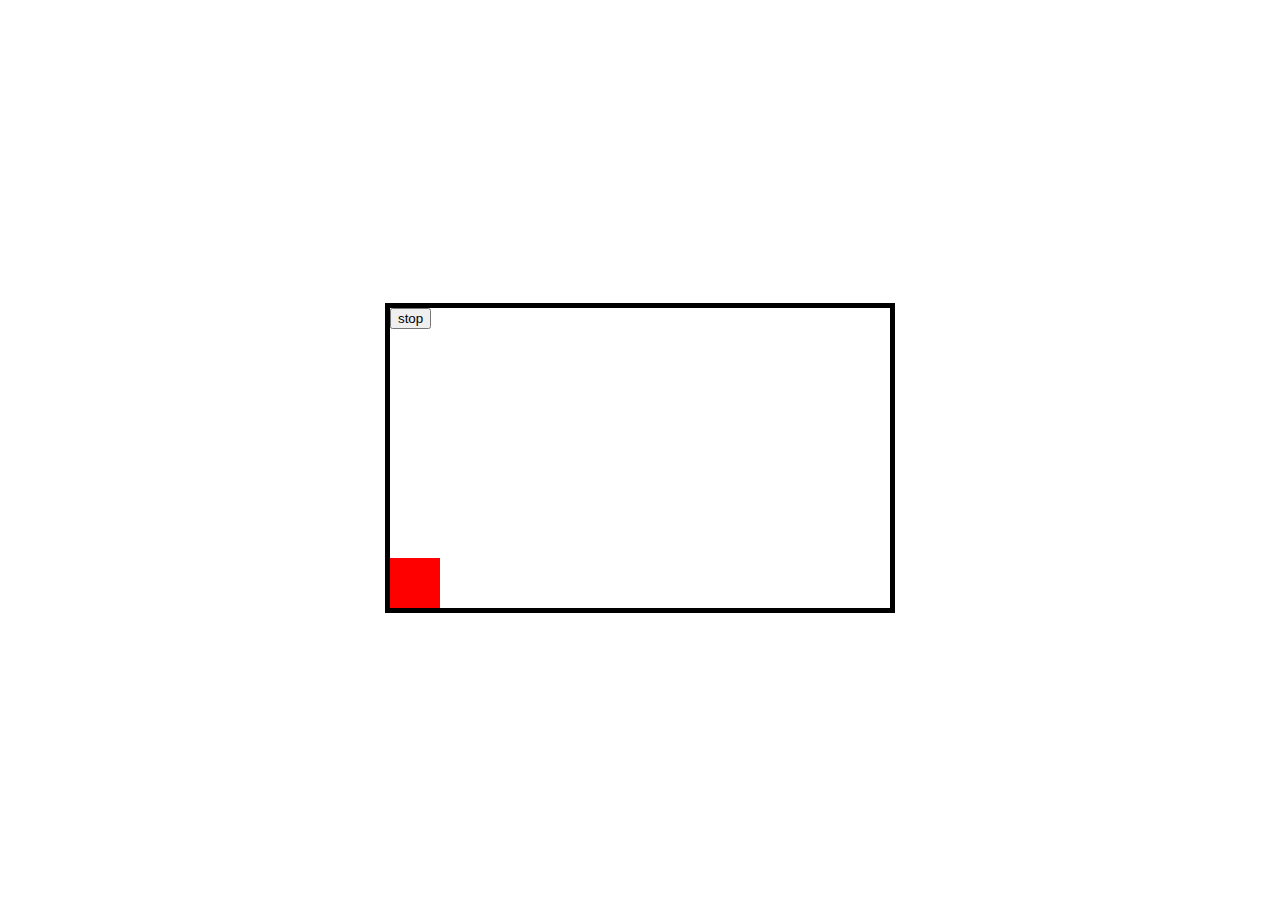
==== jogo-dinossáuro/index.html @ a0a2451e "primeiro comite" ====
<!DOCTYPE html>
<html lang="pt-BR">
<head>
    <meta charset="UTF-8">
    <meta http-equiv="X-UA-Compatible" content="IE=edge">
    <meta name="viewport" content="width=device-width, initial-scale=1.0">
    <title>Document</title>
    <link rel="stylesheet" href="index.css">
</head>
<body>

    <div id="tela">
        <div class="pontos"></div>
        <div class="boneco"></div>
        <div class="parede andando"></div>
        <button class="btnStop">stop</button>
        
    </div>

    <script>
        let parede = document.querySelector("parede");
        let boneco = document.querySelector("boneco");
        let btnStop = document.querySelector("btnStop");

        let paredeAndando = setInterval(function(){
            let espaçoBoneco = 50;
            console.log(parede.offsetleft);
        }, 1);

        btnStop.addEventListener("click", function(){
            clearInterval(paredeAndando);
            parede.Style.left = parede.offsetleft+"px";
            parede.classList.remove("andando");
        })

    
        // setInterval(function(){
        //     console.log(boneco.offsettop)
        // }, 1);

            // Ao clicar na tela o boneco pula
        window.addEventListener("click", function(){
            boneco.classList.add("pulando");

              //Apos um tempo o boneco pula
            setInterval(function(){
                boneco.classList.remove("pulando");
            }. 500)
        })
    </script>

    
    
</body>
</html>
---- jogo-dinossáuro/index.css ----
body{
    height: 100vh;
    display: flex;
    justify-content: center;
    align-items: center;

}
#tela{
    width: 500px;
    height: 300px;
    border: 5px solid black;
    position: relative;
    overflow: hidden;

}
.boneco{
    width: 50px;
    height: 50px;
    background-color: red;
    position: absolute;
    bottom: 0;
    left: 0;
    
}

.boneco .pulando{
animation: bonecoPulando ease-in-out 1 1s;
}

.parede{
    width: 30px;
    height: 60px;
    background-color: blue;
    position: absolute;
    left: 100%;
    bottom: 0;
    /* animation: paredeAndando linear infinite 1s; */
}
.parede .andando{
    animation: paredeAndando linear infinite 1s;
}

@keyframes paredeAndando {
    from{}
    
    to{
        left: -300px;
    }
}
@keyframes bonecoPulando {
    0%{}
    50%{
        bottom: 80px;
    }
    100%{
        bottom: 0%;
    }
}
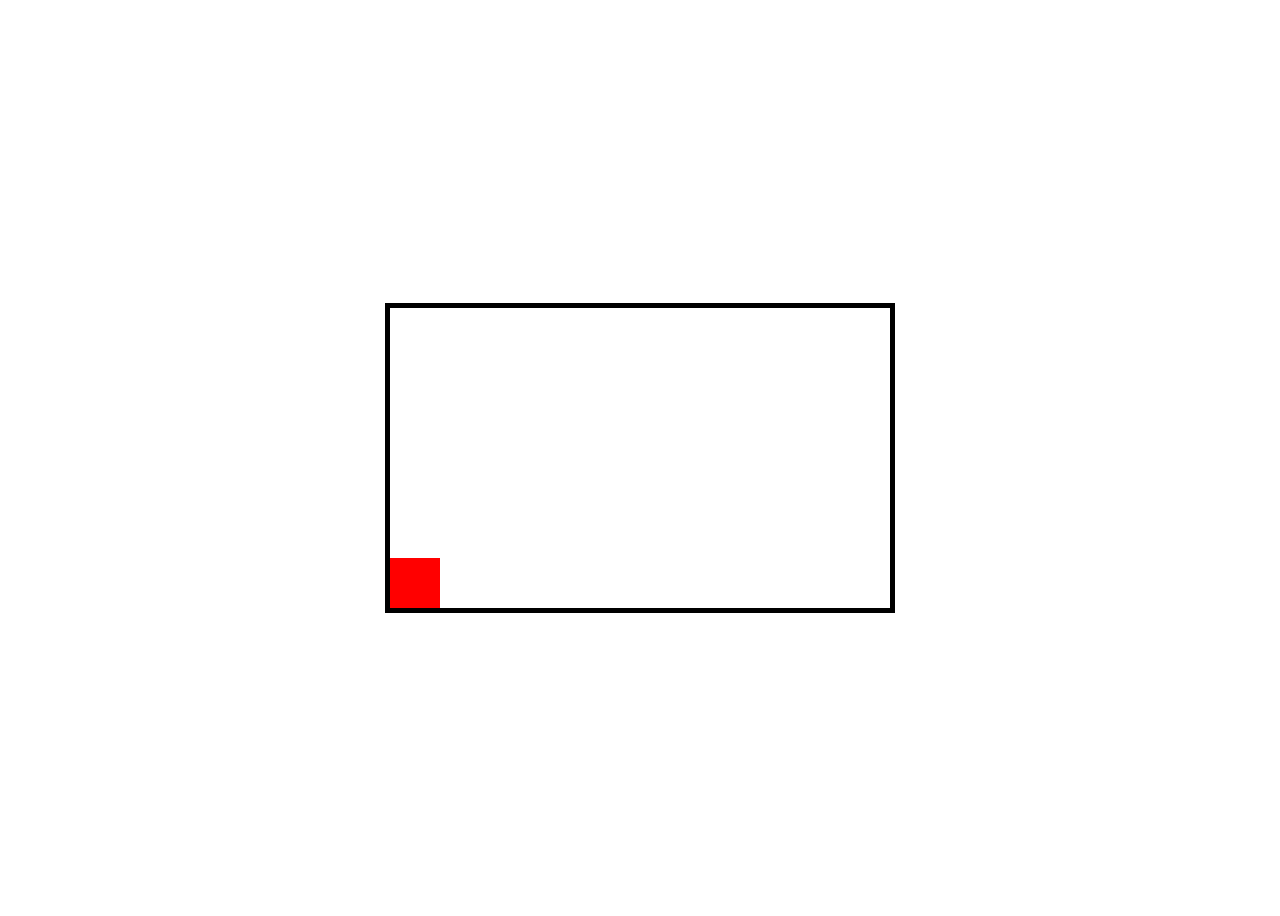
==== commit 15f4b7fd: "raimundo neto" ====
--- a/jogo-dinossáuro/index.html
+++ b/jogo-dinossáuro/index.html
@@ -13,7 +13,8 @@
         <div class="pontos"></div>
         <div class="boneco"></div>
         <div class="parede andando"></div>
-        <button class="btnStop">stop</button>
+
+        <!-- <button class="btnStop">stop</button> -->
         
     </div>
 
@@ -23,7 +24,7 @@
         let btnStop = document.querySelector("btnStop");
 
         let paredeAndando = setInterval(function(){
-            let espaçoBoneco = 50;
+            
             console.log(parede.offsetleft);
         }, 1);
 
